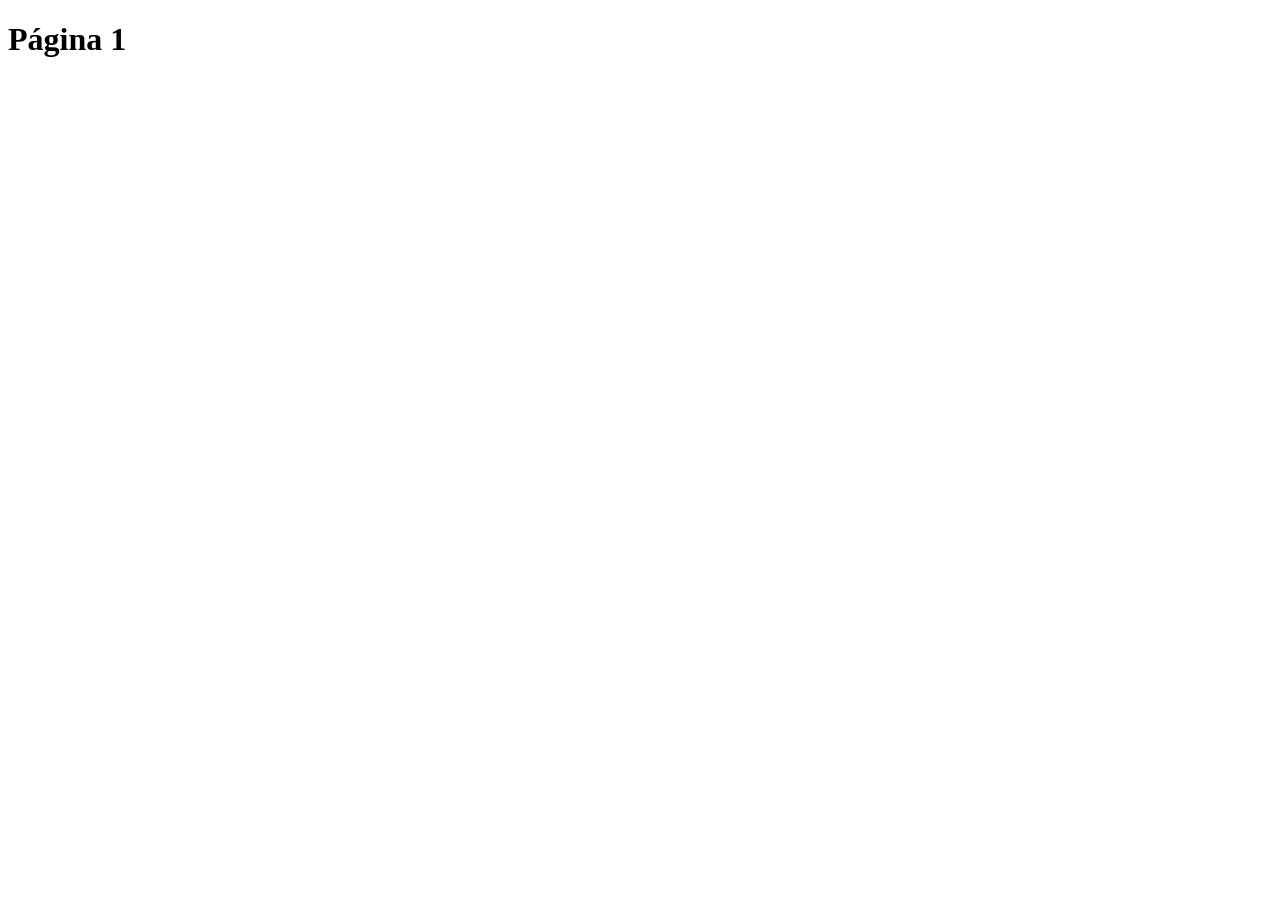
==== pagina1.html @ ad344a63 "Criando estrutura semântica. Signed-off-by: alecarlosjesus <profalexandre.jesus@email.com.br>" ====
<!DOCTYPE html>
<html lang="pt-br">
<head>
  <meta charset="UTF-8">
  <meta name="viewport" content="width=device-width, initial-scale=1.0">
  <title>Página 1</title>
</head>
<body>
  
  <header>
    <h1>Página 1</h1>
  </header>
  <main></main>
  <footer></footer>

</body>
</html>
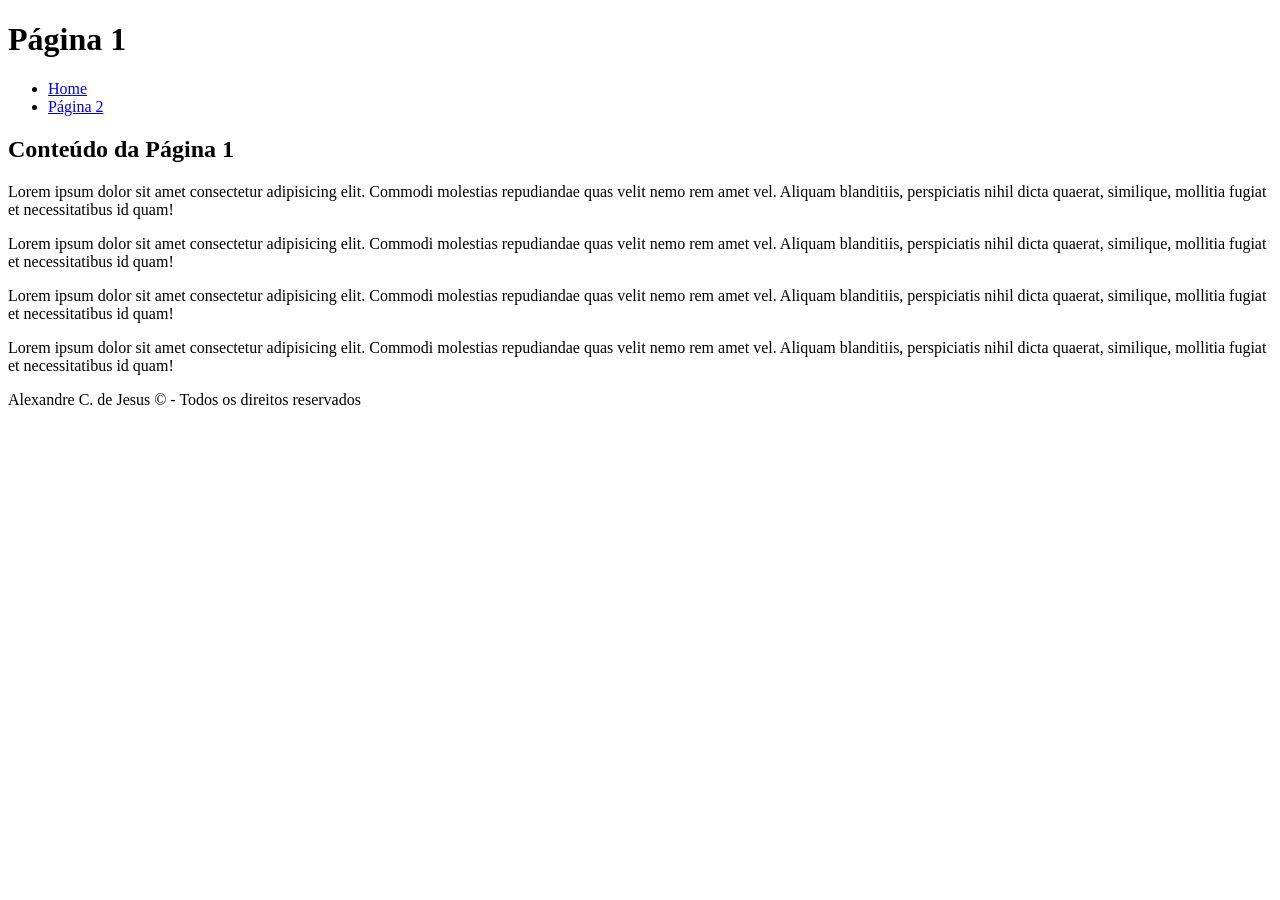
==== commit 2d022c23: "Implementação da Página 1, estrutura de diretórios e navegação.     Página 1: Adição de menu, seção " ====
--- a/pagina1.html
+++ b/pagina1.html
@@ -1,17 +1,52 @@
-<!DOCTYPE html>
+<!doctype html>
 <html lang="pt-br">
-<head>
-  <meta charset="UTF-8">
-  <meta name="viewport" content="width=device-width, initial-scale=1.0">
-  <title>Página 1</title>
-</head>
-<body>
-  
-  <header>
-    <h1>Página 1</h1>
-  </header>
-  <main></main>
-  <footer></footer>
+  <head>
+    <meta charset="UTF-8" />
+    <meta name="viewport" content="width=device-width, initial-scale=1.0" />
+    <title>Página 1</title>
+  </head>
+  <body>
+    <header>
+      <h1>Página 1</h1>
+      <nav>
+        <ul>
+          <li><a href="./index.html">Home</a></li>
+          <li><a href="./paginas/pagina2.html">Página 2</a></li>
+        </ul>
+      </nav>
+    </header>
 
-</body>
-</html>+    <main>
+      <section>
+        <h2>Conteúdo da Página 1</h2>
+        <p>
+          Lorem ipsum dolor sit amet consectetur adipisicing elit. Commodi
+          molestias repudiandae quas velit nemo rem amet vel. Aliquam
+          blanditiis, perspiciatis nihil dicta quaerat, similique, mollitia
+          fugiat et necessitatibus id quam!
+        </p>
+        <p>
+          Lorem ipsum dolor sit amet consectetur adipisicing elit. Commodi
+          molestias repudiandae quas velit nemo rem amet vel. Aliquam
+          blanditiis, perspiciatis nihil dicta quaerat, similique, mollitia
+          fugiat et necessitatibus id quam!
+        </p>
+        <p>
+          Lorem ipsum dolor sit amet consectetur adipisicing elit. Commodi
+          molestias repudiandae quas velit nemo rem amet vel. Aliquam
+          blanditiis, perspiciatis nihil dicta quaerat, similique, mollitia
+          fugiat et necessitatibus id quam!
+        </p>
+        <p>
+          Lorem ipsum dolor sit amet consectetur adipisicing elit. Commodi
+          molestias repudiandae quas velit nemo rem amet vel. Aliquam
+          blanditiis, perspiciatis nihil dicta quaerat, similique, mollitia
+          fugiat et necessitatibus id quam!
+        </p>
+      </section>
+    </main>
+    <footer>
+      <p>Alexandre C. de Jesus &copy; - Todos os direitos reservados</p>
+    </footer>
+  </body>
+</html>
